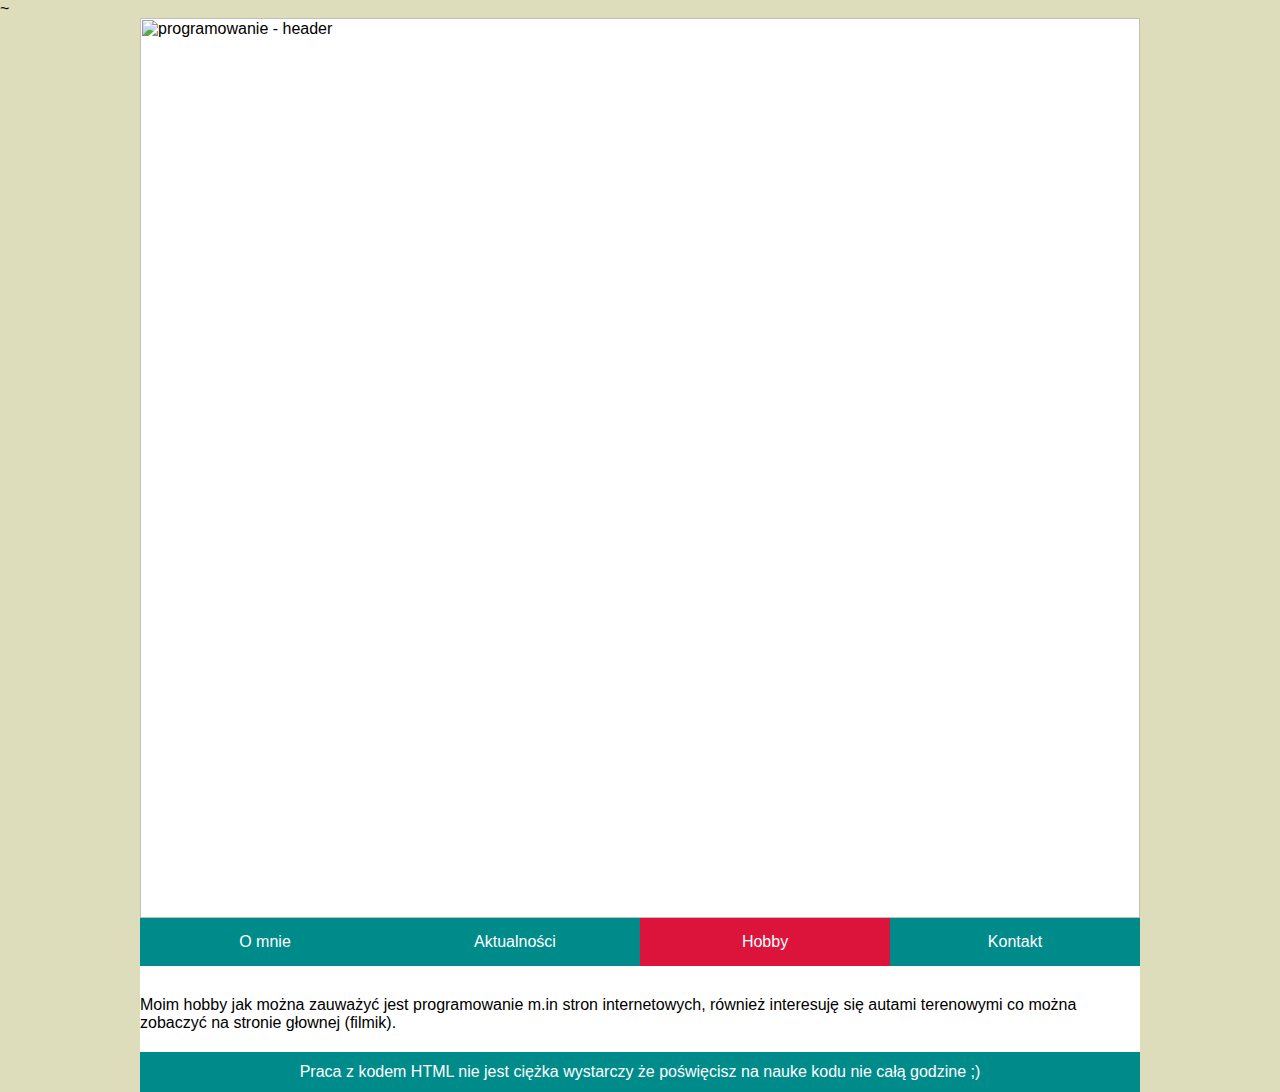
==== hobby.html @ e7059425 "Add files via upload" ====
~
<!DOCTYPE html>
<html lang="pl">

<head>
    <meta charset="UTF-8">
    <meta name="viewport" content="width=device-width, initial-scale=1.0">
    <title>Moja pierwsza strona</title>
    <link href="htpps://fonts.googleapis.com/css?family=Roboto:400,900&subset=latin-ext" rel="stylesheet">
    <link rel="stylesheet" href="style.css">
</head>

<body>
    <div id="wrapper">

        <header>
            <img src="programowanie.png" alt="programowanie - header " />
        </header>

        <nav>
            <a class="menu" href="index.html">O mnie</a>
            <a class="menu" href="news.html">Aktualności</a>
            <a class="menu active" href="hobby.html">Hobby</a>
            <a class="menu" href="kontakt.html">Kontakt</a>
        </nav>

        <section class="main home">
            <article>
                <p>Moim hobby jak można zauważyć jest programowanie m.in stron internetowych, również interesuję się autami terenowymi co można zobaczyć na stronie głownej (filmik).</p>

            </article>




        </section>

        <footer>Praca z kodem HTML nie jest ciężka wystarczy że poświęcisz na nauke kodu nie całą godzine ;)</footer>





    </div>

</body>

</html>
---- style.css ----
* {
    margin: 0;
    padding: 0;
    font-family: arial;
    box-sizing: border-box;
}

body {
    background-color: #ddb;
}

#wrapper {
    max-width: 1000px;
    margin: 0 auto;
    background-color: white;
}

header img {
    width: 100%;
    display: block;
}

nav {
    overflow: hidden;
}

nav a {
    display: block;
    width: 25%;
    float: left;
    color: white;
    text-align: center;
    text-decoration: none;
    background-color: darkcyan;
    padding: 15px 30px;
}

nav a:hover {
    background-color: crimson;
    cursor: pointer;
}

a.menu:hover {
    background-color: crimson;
}

.active {
    background-color: crimson;
}

article {
    margin-top: 30px;
    margin-bottom: 20px;
}

article h1 {
    font-size: 30px;
    text-align: center;
    margin: 0 10% 20px 10%;
    padding-bottom: 15px;
    border-bottom: 8px solid crimson;
}

img.left {
    float: left;
}

artcle p {
    text-align: justify;
    line-height: 25px;
    font-size: 18px;
    padding: 15px 0 15px 0;
}

iframe {
    width: 100%;
}

footer {
    height: 40px;
    background-color: darkcyan;
    color: white;
    line-height: 40px;
    text-align: center;
    margin-top: 15px;
}
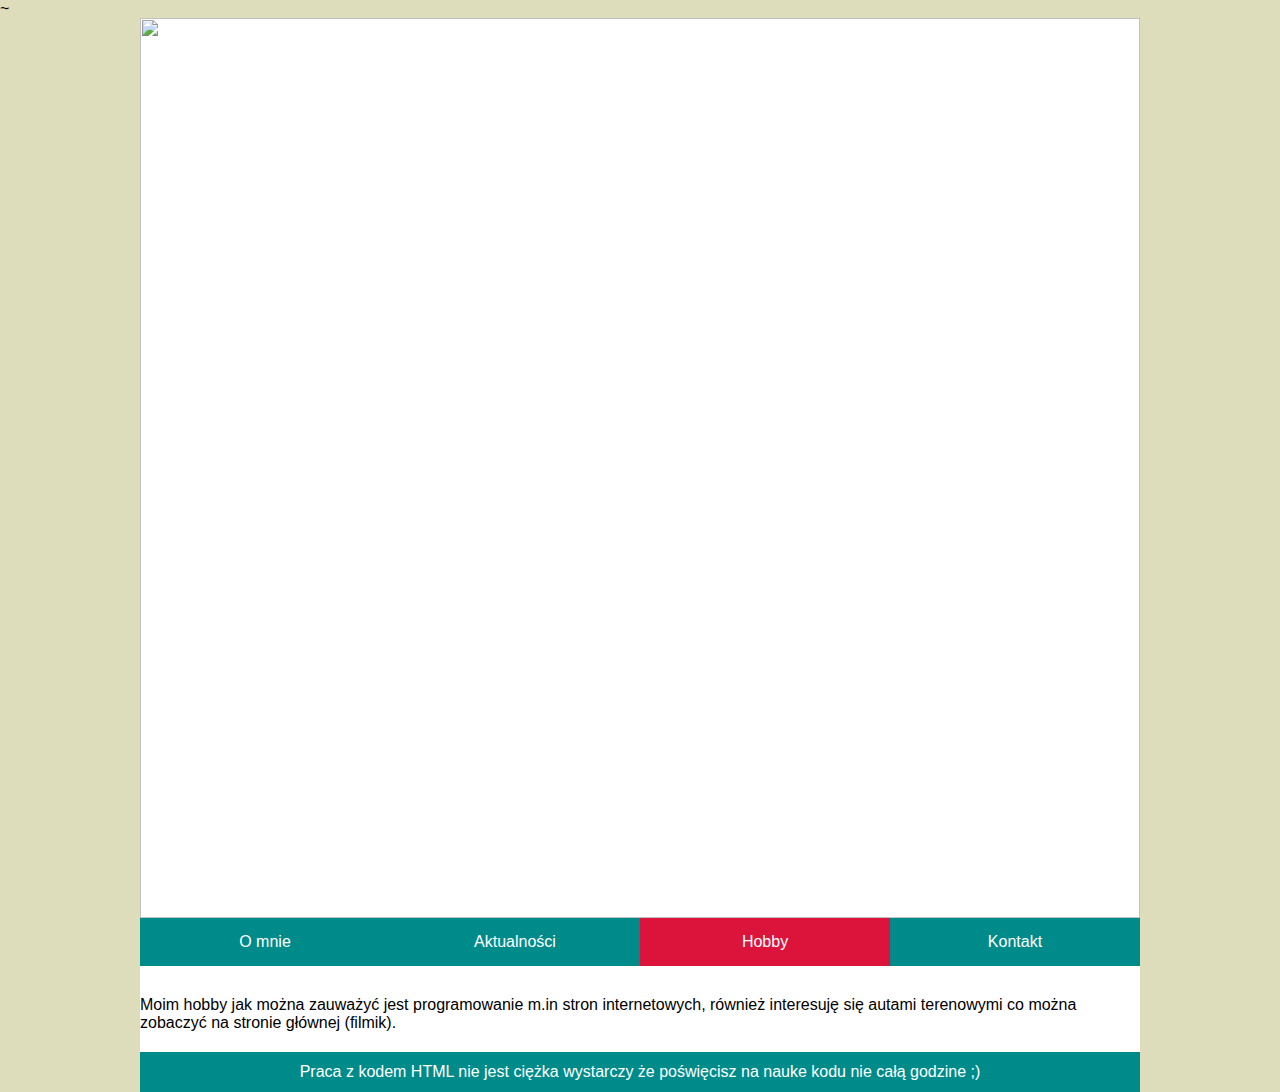
==== commit 2db6a85d: "Add files via upload" ====
--- a/hobby.html
+++ b/hobby.html
@@ -14,7 +14,7 @@
     <div id="wrapper">
 
         <header>
-            <img src="programowanie.png" alt="programowanie - header " />
+            <img src="programowanie.png" />
         </header>
 
         <nav>
@@ -26,7 +26,7 @@
 
         <section class="main home">
             <article>
-                <p>Moim hobby jak można zauważyć jest programowanie m.in stron internetowych, również interesuję się autami terenowymi co można zobaczyć na stronie głownej (filmik).</p>
+                <p>Moim hobby jak można zauważyć jest programowanie m.in stron internetowych, również interesuję się autami terenowymi co można zobaczyć na stronie głównej (filmik).</p>
 
             </article>
 
@@ -42,6 +42,18 @@
 
 
     </div>
+    <!-- Global site tag (gtag.js) - Google Analytics -->
+    <script async src="https://www.googletagmanager.com/gtag/js?id=UA-170613749-1"></script>
+    <script>
+        window.dataLayer = window.dataLayer || [];
+
+        function gtag() {
+            dataLayer.push(arguments);
+        }
+        gtag('js', new Date());
+
+        gtag('config', 'UA-170613749-1');
+    </script>
 
 </body>
 
